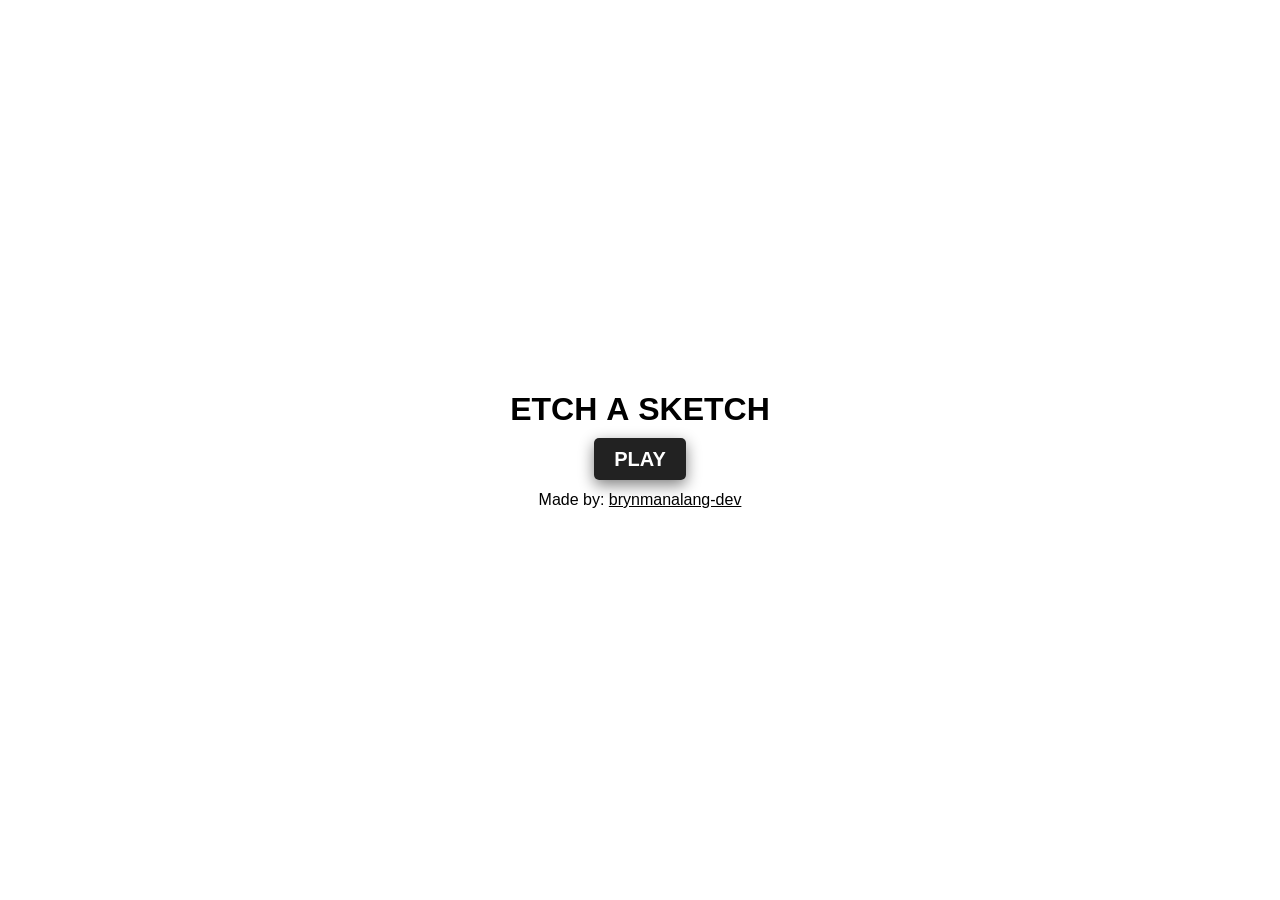
==== index.html @ a2ed49eb "Added Main Menu" ====
<!DOCTYPE html>

<html lang="en">

<head>

    <meta charset="UTF-8">
    <meta name="viewport" content="width=device-width, initial-scale=1.0">
    <title>Etch A Sketch</title>
    <link rel="stylesheet" href="./css/mainmenu.css">
</head>

<body>

    <div class="main">

        <div class="center">

            <div class="title">

                <div class="letters">

                    <h1>E</h1>
                    <h1>T</h1>
                    <h1>C</h1>
                    <h1>H</h1>
                    <h1>&nbsp;</h1>
                    <h1>A</h1>
                    <h1>&nbsp;</h1>
                    <h1>S</h1>
                    <h1>K</h1>
                    <h1>E</h1>
                    <h1>T</h1>
                    <h1>C</h1>
                    <h1>H</h1>

                </div>

            </div>

            <div>

                <a class="btn1" href="./page/etch-a-sketch.html">
                    PLAY
                </a>

            </div>

            <div class="watermark">

                Made by:
                <span href="https://github.com/brynmanalang-dev">
                <a href="https://github.com/brynmanalang-dev" rel="noreferrer noopener" target="_blank">
                    brynmanalang-dev
                </a>
                </span> 
                
            </div>

        </div>


    </div>


</body>
</html>
---- css/mainmenu.css ----
*{
    box-sizing: border-box;
    margin: 0px;
    padding: 0px;
    user-select: none;
}

.body{
    overflow: hidden;
}

.main{
    display: flex;
    justify-content: center;
    align-items: center;
    height: 100vh;

}

.center{
    display: flex;
    justify-content: center;
    align-items: center;
    flex-direction: column;
    gap: 20px
}

.title{
    font-family: 'Franklin Gothic Heavy', 'Arial Narrow', Arial, sans-serif;
    font-weight: 700px;
}

.letters{
    display: flex;
    flex-direction: row;

}

.letters h1{
    transition: 0.1s transform ease-in-out;
}

.letters h1:hover{
    display: flex;
    transform: translateY(-10px);
}

.btn1{
    padding: 10px 20px;
    border: none;
    font-size: 20px;
    font-weight: 700;
     font-family: 'Franklin Gothic Heavy', 'Arial Narrow', Arial, sans-serif;
    background: #222;
    cursor: pointer;
    box-shadow: 0px 5px 15px gray;
    border-radius: 5px;
    text-decoration: none;
    color: white;
}


.watermark{
    font-family: 'Franklin Gothic Heavy', 'Arial Narrow', Arial, sans-serif;
    text-decoration: none;
}

.watermark a{
    font-family: 'Franklin Gothic Heavy', 'Arial Narrow', Arial, sans-serif;
    color: black;
}
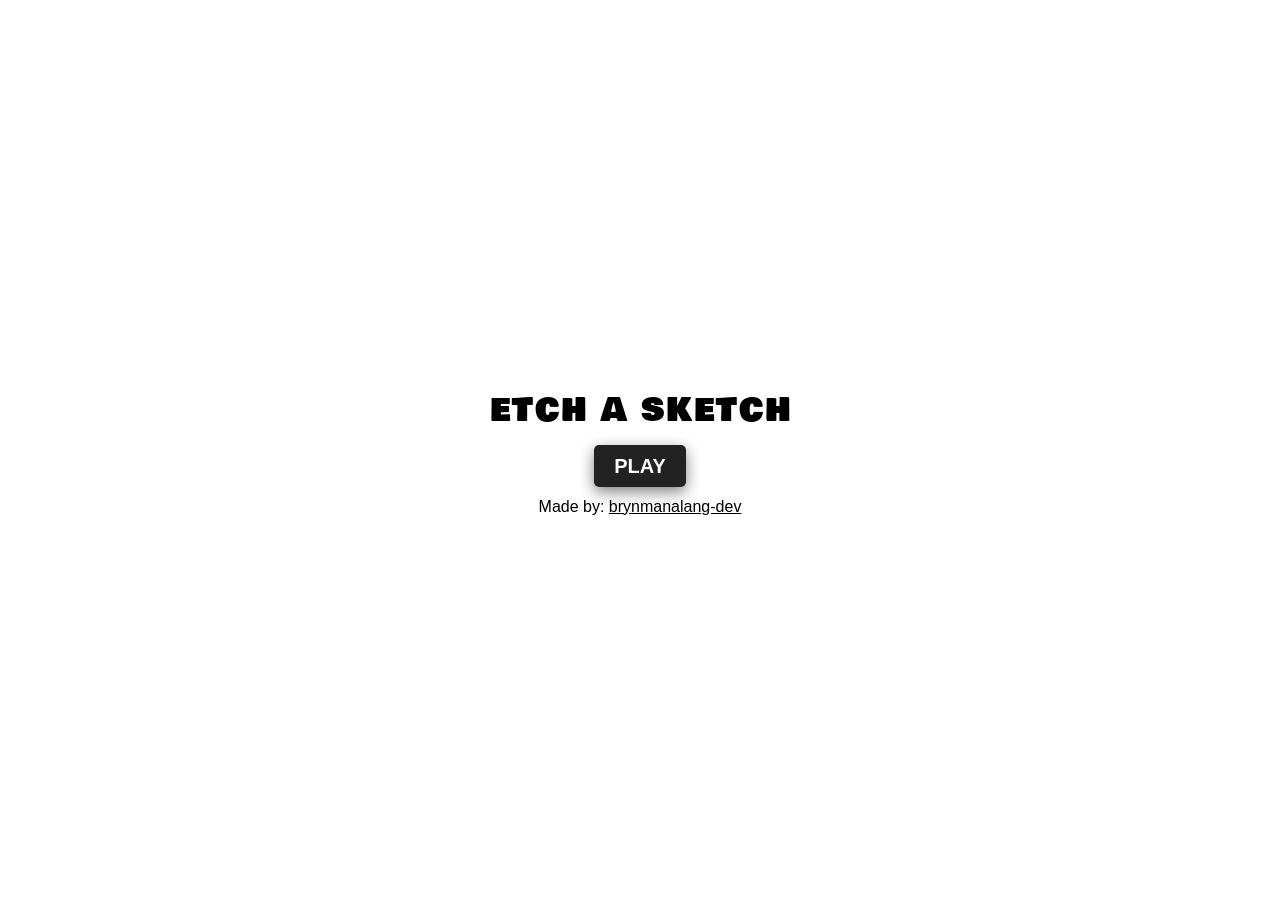
==== commit 1c3d78c7: "Added functional canvas editor, with mobile support" ====
--- a/index.html
+++ b/index.html
@@ -8,6 +8,11 @@
     <meta name="viewport" content="width=device-width, initial-scale=1.0">
     <title>Etch A Sketch</title>
     <link rel="stylesheet" href="./css/mainmenu.css">
+    <link rel="stylesheet" href="../css/etch-a-sketch.css">
+    <link rel="preconnect" href="https://fonts.googleapis.com">
+    <link rel="preconnect" href="https://fonts.gstatic.com" crossorigin>
+    <link href="https://fonts.googleapis.com/css2?family=Bowlby+One+SC&family=Roboto:ital,wght@0,100..900;1,100..900&display=swap" rel="stylesheet">    
+    
 </head>
 
 <body>
--- a/css/mainmenu.css
+++ b/css/mainmenu.css
@@ -25,19 +25,16 @@
     gap: 20px
 }
 
-.title{
-    font-family: 'Franklin Gothic Heavy', 'Arial Narrow', Arial, sans-serif;
-    font-weight: 700px;
-}
-
-.letters{
+.letters {
+    font-family: "Bowlby One SC", sans-serif;
     display: flex;
     flex-direction: row;
-
+    font-weight: 100;
 }
 
 .letters h1{
     transition: 0.1s transform ease-in-out;
+    font-weight: 100;
 }
 
 .letters h1:hover{
@@ -59,7 +56,6 @@
     color: white;
 }
 
-
 .watermark{
     font-family: 'Franklin Gothic Heavy', 'Arial Narrow', Arial, sans-serif;
     text-decoration: none;
--- a/css/etch-a-sketch.css
+++ b/css/etch-a-sketch.css
@@ -0,0 +1,245 @@
+*{
+    margin: 0px;
+    padding: 0px;
+    user-select: none;
+}
+
+html, body {
+    height: 100%;
+    margin: 0;
+    overflow: hidden;
+}
+
+.main{
+    display: flex;
+    align-items: center;
+    justify-content: center;
+    flex-direction: column;
+    gap: 20px;
+
+}
+
+.active{
+    animation: shake 1s infinite;
+}
+
+.show{
+    opacity: 1;
+    display: flex !important;
+}
+
+#canvasUI{
+    z-index: 2;
+    display: none;
+    justify-content: center;
+    align-items: center; 
+    position: absolute;
+    top: 0;
+    bottom: 0;
+    left: 0;
+    right: 0;
+    background-color: rgba(128, 128, 128, 0.533);
+}
+
+#top {
+    width: 100%;
+    display: flex;
+    justify-content: center;
+    align-items: center;
+}
+
+#exit{
+    display: flex;
+}
+
+#editor {
+    font-weight: 900;
+    font-size: 32px;
+    letter-spacing: 2px;
+}
+
+.letters {
+    display: flex;
+    gap: 2px;
+    justify-content: center;
+}
+
+.letters h1:hover{
+    display: flex;
+    transform: translateY(-10px);
+}
+
+#exit svg{
+    height: auto;
+    width: 30px;
+    margin-left: 30px;
+}
+
+#middle{
+    display: flex;
+    font-family: Arial, Helvetica, sans-serif;
+    justify-content: center;
+}
+
+#middle p {
+    text-align: center;
+    font-size: 14px;
+    color: #333;
+    max-width: 80%;
+}
+
+#input{
+    display: flex;
+    justify-content: center;
+    gap: 10px;
+    flex-direction: column;
+}
+
+#input input {
+    width: 100%;
+    max-width: 300px;
+
+    padding: 12px;
+    font-size: 18px;
+
+    border: 2px solid #ccc;
+    border-radius: 8px;
+
+    text-align: center;
+    outline: none;
+}
+
+#input input:focus {
+    border-color: black;
+}
+
+#confirm {
+    width: 100%;
+    max-width: 300px;
+
+    padding: 12px;
+
+    background-color: black;
+    color: white;
+
+    border-radius: 8px;
+    font-weight: bold;
+
+    cursor: pointer;
+    transition: 0.2s;
+}
+
+#confirm:hover {
+    transform: scale(1.03);
+}
+
+#canvasInner {
+    background-color: white;
+    display: flex;
+    flex-direction: column;
+    align-items: center;
+
+    width: min(600px, 92vw);
+    padding: 40px 30px;
+
+    border-radius: 15px;
+    gap: 20px;
+
+    box-shadow: 0 20px 60px rgba(0, 0, 0, 0.25);
+}
+
+#canvasUI {
+    display: none;
+    justify-content: center;
+    align-items: center;
+    position: absolute;
+    inset: 0;
+    background-color: rgba(128, 128, 128, 0.533);
+    z-index: 2;
+}
+
+#canvasUI h1 {
+    font-family: "Bowlby One SC", sans-serif;
+    font-size: clamp(18px, 4vw, 32px);
+}
+
+.cell{
+    background-color: white;
+}
+
+button{
+    border: none;
+    background-color: rgba(240, 248, 255, 0);
+    cursor: pointer;
+    transition: 0.5s;
+}
+
+.tools button:hover{
+    transform: translateY(-5px);
+}
+
+.tools {
+    display: flex;
+    gap: 10px;
+    justify-content: center;
+    flex-wrap: wrap;
+}
+
+.main2 {
+    display: flex;
+    justify-content: center;
+    align-items: center;
+    height: 100vh;
+    width: 100%;
+}
+
+.pixel {
+    height: 100%;
+    width: 100%;
+    opacity: 0;
+}
+
+.cellRow {
+    display: flex;
+    height: 100%;
+    width: 100%;
+}
+
+.cellBorder {
+    border: 1px solid rgba(0, 0, 0, 0.05);
+    height: 100%;
+    width: 100%;
+}
+
+.container {
+    display: flex;
+    flex-direction: column;
+    width: min(500px, 90vw);
+    height: min(500px, 90vw);
+    margin: 0 auto;
+    border: 2px solid rgba(0, 0, 0, 0.1);
+    box-shadow: 0px 5px 15px gray;
+}
+
+@keyframes shake {
+  0% { transform: translate(1px, 1px) rotate(0deg); }
+  10% { transform: translate(-1px, -2px) rotate(-1deg); }
+  20% { transform: translate(-3px, 0px) rotate(1deg); }
+  30% { transform: translate(3px, 2px) rotate(0deg); }
+  40% { transform: translate(1px, -1px) rotate(1deg); }
+  50% { transform: translate(-1px, 2px) rotate(-1deg); }
+  60% { transform: translate(-3px, 1px) rotate(0deg); }
+  70% { transform: translate(3px, 1px) rotate(-1deg); }
+  80% { transform: translate(-1px, -1px) rotate(1deg); }
+  90% { transform: translate(1px, 2px) rotate(0deg); }
+  100% { transform: translate(1px, -2px) rotate(-1deg); }
+}
+
+@keyframes popUp{
+    0%{
+        transform: scale(0px);
+    }
+    100%{
+        transform: scale(100px);
+    }
+}
